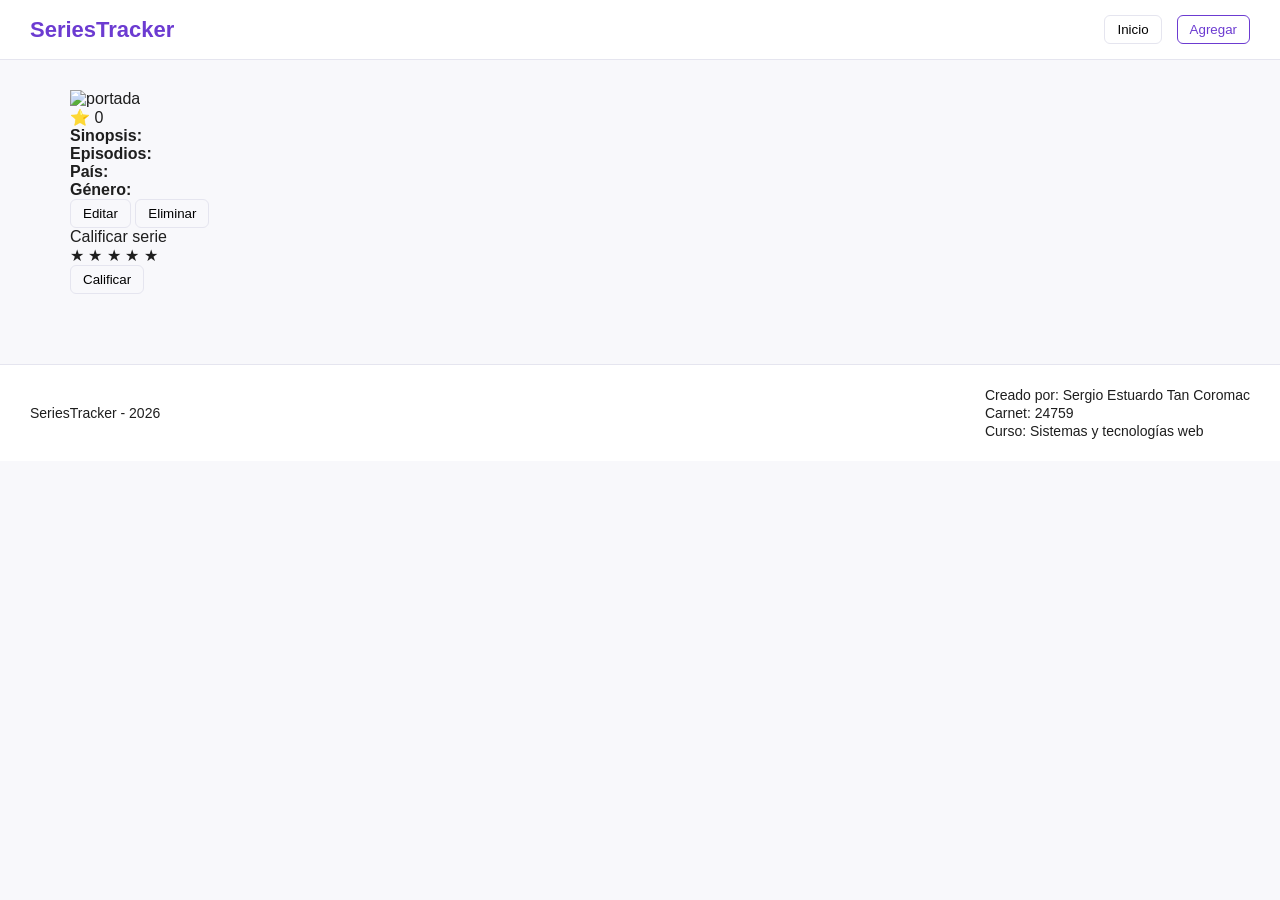
==== detail.html @ 88d663b2 "Creación de estructura html para los detalles de una serie" ====
<!DOCTYPE html>
<html lang="en">

<head>
    <meta charset="UTF-8">
    <meta name="viewport" content="width=device-width, initial-scale=1.0">
    <title>Detalle Serie</title>
    <link rel="stylesheet" href="css/styles.css">
</head>

<body>

    <!-- Header -->
    <header class="site-header">
        <h1 class="site-title">SeriesTracker</h1>
        <div class="header-actions">
            <a href="index.html"><button>Inicio</button></a>
            <a href="form.html"><button class="add-button">Agregar</button></a>
        </div>
    </header>

    <!-- Contenido principal -->
    <main class="main-content">

        <!-- PORTADA -->
        <div class="cover-container">
            <div id="cover" class="cover"></div>
        </div>

        <!-- PERFIL -->
        <div class="image-section">
            <img id="image" class="principal-img" src="" alt="portada">

            <div class="title-section">
                <h2 id="title"></h2>
                <p id="rating">⭐ 0</p>
            </div>
        </div>

        <!-- DETALLES -->
        <div class="details-card">

            <div class="details-body">

                <!-- INFO IZQUIERDA -->
                <div class="details-info">
                    <p><strong>Sinopsis:</strong></p>
                    <p id="sinopsis"></p>

                    <p><strong>Episodios:</strong> <span id="episodios"></span></p>
                    <p><strong>País:</strong> <span id="pais"></span></p>
                    <p><strong>Género:</strong> <span id="genero"></span></p>

                    <!-- ACCIONES -->
                    <div class="actions">
                        <button id="edit-btn">Editar</button>
                        <button id="delete-btn">Eliminar</button>
                    </div>
                </div>

                <!-- RATING DERECHA -->
                <div class="rating-panel">
                    <p class="rating-label">Calificar serie</p>
                    <div id="stars" class="stars">
                        <span data-value="1">★</span>
                        <span data-value="2">★</span>
                        <span data-value="3">★</span>
                        <span data-value="4">★</span>
                        <span data-value="5">★</span>
                    </div>
                    <button id="rate-btn" class="rate-button">Calificar</button>
                </div>

            </div>

        </div>

    </main>

    <!-- Footer -->
    <footer class="site-footer">
        <p>SeriesTracker - 2026</p>
        <div class="creador">
            <p>Creado por: Sergio Estuardo Tan Coromac</p>
            <p>Carnet: 24759</p>
            <p>Curso: Sistemas y tecnologías web</p>
        </div>
    </footer>

    <script src="js/config.js"></script>
    <script src="js/api.js"></script>
    <script src="js/detail.js"></script>

</body>

</html>
---- css/styles.css ----
/* RESET */
* {
    margin: 0;
    padding: 0;
    box-sizing: border-box;
}

/* VARIABLES */
:root {
    --primary: #6c3bd1;
    --background: #f8f8fb;
    --text: #1e1e1e;
    --card-bg: #ffffff;
    --border: #e5e5ef;
}

/* BODY */
body {
    font-family: Arial, sans-serif;
    background-color: var(--background);
    color: var(--text);
}

/* HEADER */
.site-header {
    position: sticky;
    top: 0;
    background-color: var(--card-bg);
    border-bottom: 1px solid var(--border);
    display: flex;
    justify-content: space-between;
    align-items: center;
    padding: 15px 30px;
    z-index: 100;
}

.site-title {
    font-size: 22px;
    font-weight: bold;
    color: var(--primary);
}

/* HEADER LADO DERECHO */
.header-actions {
    display: flex;
    align-items: center;
    gap: 15px;
}

/* SEARCH */
.search-container {
    display: flex;
    align-items: center;
    gap: 5px;
}

.search-input {
    padding: 6px 10px;
    border: 1px solid var(--border);
    border-radius: 6px;
    outline: none;
}

.search-input:focus {
    border-color: var(--primary);
}

/* BUTTONS */
button {
    background: transparent;
    border: 1px solid var(--border);
    padding: 6px 12px;
    border-radius: 6px;
    cursor: pointer;
    transition: all 0.2s ease;
}

/* HOVER EFECTO */
button:hover {
    border-color: var(--primary);
    color: var(--primary);
}

/* ADD BUTTON */
.add-button {
    border-color: var(--primary);
    color: var(--primary);
}

.add-button:hover {
    background-color: var(--primary);
    color: white;
}

/* MAIN */
.main-content {
    padding: 30px;
    max-width: 1200px;
    margin: auto;
}

/* GRID DE SERIES */
.series-container {
    display: grid;
    grid-template-columns: repeat(3, 1fr);
    gap: 20px;
}

/* CARD */
.card {
    background-color: var(--card-bg);
    border: 1px solid var(--border);
    border-radius: 10px;
    overflow: hidden;
    transition: transform 0.2s ease, box-shadow 0.2s ease;
}

/* HOVER CARD */
.card:hover {
    transform: translateY(-4px);
    box-shadow: 0 4px 10px rgba(0, 0, 0, 0.08);
}

/* IMAGEN */
.card img {
    width: 100%;
    height: 180px;
    object-fit: cover;
}

/* CONTENIDO */
.card-content {
    padding: 15px;
}

.card h3 {
    margin-bottom: 8px;
    font-size: 18px;
}

.card p {
    font-size: 14px;
    color: #555;
}

/* FOOTER */
.site-footer {
    margin-top: 40px;
    border-top: 1px solid var(--border);
    background-color: var(--card-bg);
    padding: 20px 30px;
    display: flex;
    justify-content: space-between;
    align-items: center;
    font-size: 14px;
}

.creador p {
    margin: 2px 0;
}

.controls,
.controls-paginacion {
    display: flex;
    justify-content: space-between;
    align-items: center;
    margin-bottom: 20px;
}

.control-group {
    display: flex;
    align-items: center;
    gap: 5px;
}

/* RESPONSIVE */
@media (max-width: 900px) {
    .series-container {
        grid-template-columns: repeat(2, 1fr);
    }
}

@media (max-width: 600px) {
    .series-container {
        grid-template-columns: 1fr;
    }

    .site-header {
        flex-direction: column;
        gap: 10px;
        align-items: flex-start;
    }

    .header-actions {
        width: 100%;
        justify-content: space-between;
    }
}
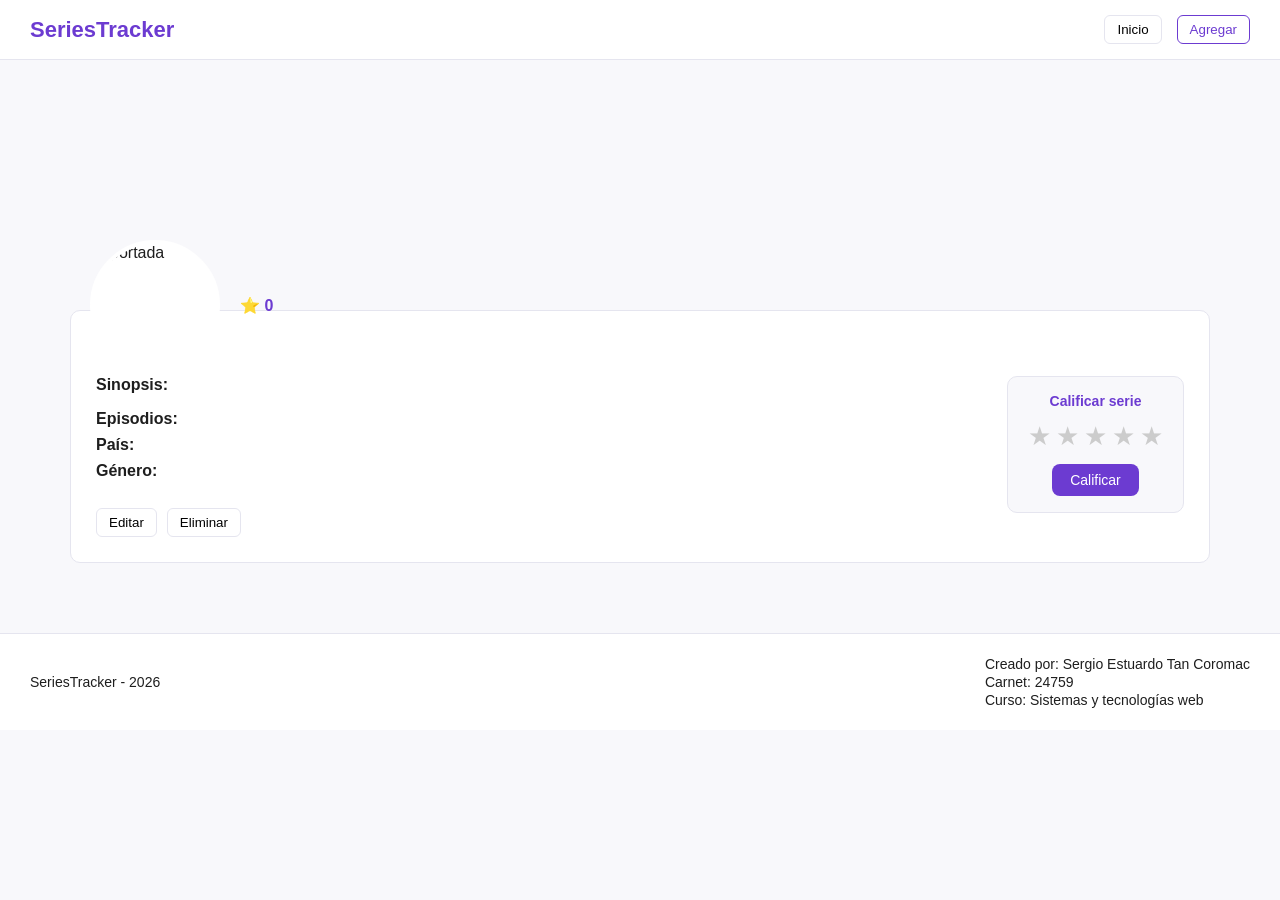
==== commit efe8b134: "Implementación de formulario de para agregar/editar series con implementación de imagenes" ====
--- a/detail.html
+++ b/detail.html
@@ -1,5 +1,5 @@
 <!DOCTYPE html>
-<html lang="en">
+<html lang="es">
 
 <head>
     <meta charset="UTF-8">
--- a/css/styles.css
+++ b/css/styles.css
@@ -173,6 +173,252 @@
     gap: 5px;
 }
 
+/*Details*/
+/* COVER */
+.cover-container {
+    position: relative;
+    width: 100%;
+    height: 220px;
+    overflow: hidden;
+}
+
+.cover {
+    position: absolute;
+    top: 0;
+    left: 0;
+    width: 100%;
+    height: 100%;
+
+    background-size: cover;
+    background-position: center;
+
+    filter: blur(8px) brightness(0.6);
+    transform: scale(1.1);
+    z-index: 1;
+}
+
+/* PERFIL */
+.image-section {
+    position: relative;
+    display: flex;
+    align-items: center;
+    gap: 20px;
+
+    margin-top: -70px;
+    padding: 0 20px;
+    z-index: 2;
+}
+
+.principal-img {
+    width: 130px;
+    height: 130px;
+    border-radius: 50%;
+    border: 4px solid white;
+    object-fit: cover;
+    background: white;
+}
+
+.title-section h2 {
+    margin: 0;
+    color: #ffffff;
+}
+
+#rating {
+    color: #6c3bd1;
+    font-weight: bold;
+}
+
+/* DETALLES */
+.details-card {
+    margin-top: -60px;
+    background: white;
+    padding: 25px;
+    border-radius: 10px;
+    border: 1px solid #e5e5ef;
+    clear: both;
+}
+
+/* ACCIONES */
+.actions {
+    margin-top: 20px;
+    display: flex;
+    gap: 10px;
+    align-items: center;
+}
+
+/* LAYOUT INTERNO DEL CARD DE DETALLES */
+.details-body {
+    margin-top: 40px;
+    display: flex;
+    gap: 30px;
+    align-items: flex-start;
+}
+
+.details-info {
+    flex: 1;
+    display: flex;
+    flex-direction: column;
+    gap: 8px;
+}
+
+/* PANEL DE RATING DERECHA */
+.rating-panel {
+    min-width: 160px;
+    display: flex;
+    flex-direction: column;
+    align-items: center;
+    gap: 12px;
+    padding: 16px 20px;
+    background: var(--background);
+    border-radius: 10px;
+    border: 1px solid var(--border);
+}
+
+.rating-label {
+    font-weight: bold;
+    color: var(--primary);
+    font-size: 14px;
+    text-align: center;
+}
+
+.rate-button {
+    background-color: var(--primary);
+    color: white;
+    border: none;
+    padding: 8px 18px;
+    border-radius: 8px;
+    cursor: pointer;
+    font-size: 14px;
+    transition: background 0.2s ease;
+}
+
+.rate-button:hover {
+    background-color: #5530b0;
+    color: white;
+}
+
+.stars {
+    display: flex;
+    gap: 5px;
+    font-size: 26px;
+    cursor: pointer;
+}
+
+.stars span {
+    color: #ccc;
+    transition: color 0.15s;
+}
+
+.stars span.active {
+    color: var(--primary);
+}
+
+.stars span:hover {
+    color: var(--primary);
+}
+
+/* FORM CONTAINER */
+.form-container {
+    max-width: 900px;
+    margin: auto;
+    background: var(--card-bg);
+    border: 1px solid var(--border);
+    border-radius: 12px;
+    padding: 30px 40px;
+}
+
+/* HEADER DEL FORM */
+.form-header {
+    margin-bottom: 25px;
+}
+
+.form-header h2 {
+    color: var(--primary);
+    margin-bottom: 5px;
+}
+
+.form-header p {
+    color: #666;
+    font-size: 14px;
+}
+
+/* BODY */
+.form-body {
+    display: flex;
+    flex-direction: column;
+    gap: 18px;
+}
+
+/* INPUT GROUP*/
+.input-group {
+    margin-bottom: 10px;
+    display: grid;
+    grid-template-columns: 180px 1fr;
+    align-items: center;
+    gap: 10px;
+}
+
+/* LABEL */
+.input-group label {
+    font-weight: 600;
+}
+
+/* INPUTS */
+.input-group input,
+.input-group textarea {
+    width: 100%;
+    padding: 8px 10px;
+    border: 1px solid var(--border);
+    border-radius: 6px;
+    outline: none;
+    font-size: 14px;
+}
+
+/* FOCUS */
+.input-group input:focus,
+.input-group textarea:focus {
+    border-color: var(--primary);
+}
+
+/* FILE INPUT */
+.input-group input[type="file"] {
+    grid-column: span 2;
+    text-align: center;
+}
+
+/* ROW */
+.form-row {
+    display: grid;
+    grid-template-columns: 1fr;
+}
+
+/* BOTONES */
+.form-actions {
+    margin-top: 25px;
+    display: flex;
+    justify-content: flex-end;
+    gap: 10px;
+}
+
+/* BOTÓN PRINCIPAL */
+.form-actions button[type="submit"] {
+    background-color: var(--primary);
+    color: white;
+    border: none;
+    padding: 8px 18px;
+    border-radius: 8px;
+}
+
+.form-actions button[type="submit"]:hover {
+    background-color: #5530b0;
+    color: white;
+}
+
+/* BOTÓN CANCELAR */
+#cancel-btn {
+    border: 1px solid var(--border);
+}
+
 /* RESPONSIVE */
 @media (max-width: 900px) {
     .series-container {
@@ -195,4 +441,16 @@
         width: 100%;
         justify-content: space-between;
     }
+
+    .input-group {
+        grid-template-columns: 1fr;
+    }
+
+    .input-group label {
+        margin-bottom: 4px;
+    }
+
+    .form-actions {
+        justify-content: center;
+    }
 }
